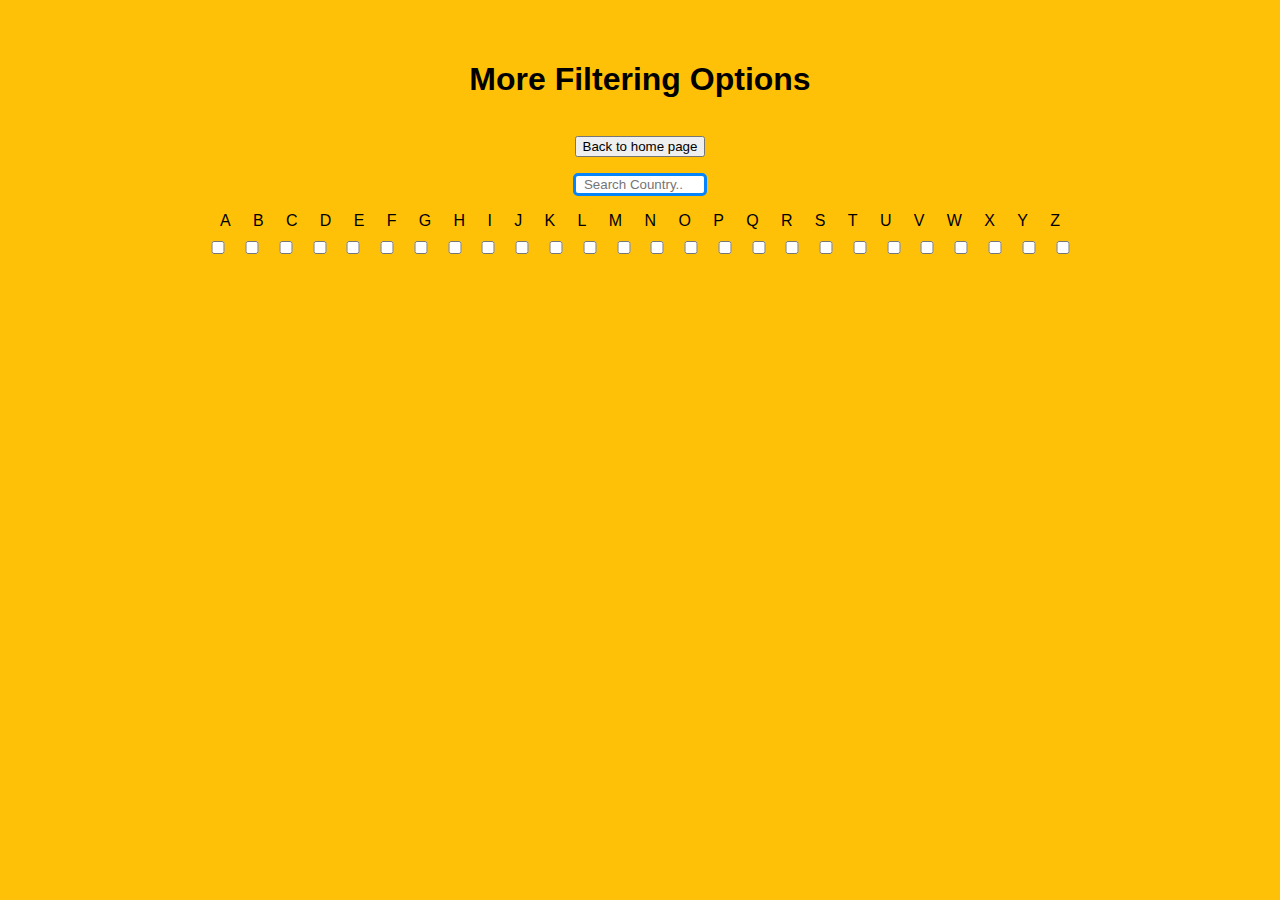
==== more-filtering.html @ 71b51fdc "Style modifications/ check box and search" ====
<!DOCTYPE html>
<html lang="en">
<head>
    <link rel="stylesheet" href="./more-filtering.css">
    <meta charset="UTF-8">
    <meta http-equiv="X-UA-Compatible" content="IE=edge">
    <meta name="viewport" content="width=device-width, initial-scale=1.0">
    <title>More Filtering Options</title>
    <link href="https://cdn.jsdelivr.net/npm/bootstrap@5.0.2/dist/css/bootstrap.min.css" rel="stylesheet"
        integrity="sha384-EVSTQN3/azprG1Anm3QDgpJLIm9Nao0Yz1ztcQTwFspd3yD65VohhpuuCOmLASjC" crossorigin="anonymous">
</head>
<body style="background-color: #ffc107;">
    <div class="container-h-1">
        <h1 class="fade-in-down">More Filtering Options</h1>
    </div>

    <div class="btn2">
        <button onclick="window.location.href='http://127.0.0.1:5500/';" class="btn" value="button">Back to home page</button>
    </div>

    <!-- Search Bar----------------------------------------------------------------->
    <div class="searchBox">
        <input class="searchB" type="search" placeholder="Search Country..">
    </div>
    <!-- --------------------------------------------------------------------------->

<!-- // #region  -->
    <div id="boxFiltering">
        <div class="abc">
        <label for="checkbox">A</label>
        <label for="checkbox">B</label>
        <label for="checkbox">C</label>
        <label for="checkbox">D</label>
        <label for="checkbox">E</label>
        <label for="checkbox">F</label>
        <label for="checkbox">G</label>
        <label for="checkbox">H</label>
        <label for="checkbox">I</label>
        <label for="checkbox">J</label>
        <label for="checkbox">K</label>
        <label for="checkbox">L</label>
        <label for="checkbox">M</label>
        <label for="checkbox">N</label>
        <label for="checkbox">O</label>
        <label for="checkbox">P</label>
        <label for="checkbox">Q</label>
        <label for="checkbox">R</label>
        <label for="checkbox">S</label>
        <label for="checkbox">T</label>
        <label for="checkbox">U</label>
        <label for="checkbox">V</label>
        <label for="checkbox">W</label>
        <label for="checkbox">X</label>
        <label for="checkbox">Y</label>
        <label for="checkbox">Z</label>
        
        </div>
        <div class="inputCheck">
            <input value="a" id="checkbox" type="checkbox">

            <input value="b" id="checkbox" type="checkbox">
            
            
            <input value="c" id="checkbox" type="checkbox">
            
            
            <input value="d" id="checkbox" type="checkbox">
            
            
            <input value="e" id="checkbox" type="checkbox">
            
            
            <input value="f" id="checkbox" type="checkbox">
            
            
            <input value="g" id="checkbox" type="checkbox">
            
            
            <input value="h" id="checkbox" type="checkbox">
            
            
            <input value="i" id="checkbox" type="checkbox">
            
            
            <input value="j" id="checkbox" type="checkbox">
            
            
            <input value="k" id="checkbox" type="checkbox">
            
            
            <input value="l" id="checkbox" type="checkbox">
            
            
            <input value="m" id="checkbox" type="checkbox">
            
            
            <input value="n" id="checkbox" type="checkbox">
            
            
            <input value="o" id="checkbox" type="checkbox">
            
            
            <input value="p" id="checkbox" type="checkbox">
            
            
            <input value="q" id="checkbox" type="checkbox">
            
            
            <input value="r" id="checkbox" type="checkbox">
            
            
            <input value="s" id="checkbox" type="checkbox">
            
            
            <input value="t" id="checkbox" type="checkbox">
            
            
            <input value="u" id="checkbox" type="checkbox">
            
            
            <input value="v" id="checkbox" type="checkbox">
            
            
            <input value="w" id="checkbox" type="checkbox">
            
            
            <input value="x" id="checkbox" type="checkbox">
            
            
            <input value="y" id="checkbox" type="checkbox">
            
            
            <input value="z" id="checkbox" type="checkbox">

        </div>
    </div>
<!-- // #region end  -->

<!-- Cards ------------------------------------------------------------------------->
    <div id="container">
        
    </div>
<!---------------------------------------------------------------------------------->
    <script src="https://cdn.jsdelivr.net/npm/@popperjs/core@2.11.6/dist/umd/popper.min.js"
        integrity="sha384-oBqDVmMz9ATKxIep9tiCxS/Z9fNfEXiDAYTujMAeBAsjFuCZSmKbSSUnQlmh/jp3"
        crossorigin="anonymous"></script>
    <script src="https://cdn.jsdelivr.net/npm/bootstrap@5.3.0-alpha2/dist/js/bootstrap.min.js"
        integrity="sha384-heAjqF+bCxXpCWLa6Zhcp4fu20XoNIA98ecBC1YkdXhszjoejr5y9Q77hIrv8R9i"
        crossorigin="anonymous"></script>
    <!-- <script src="./response.js"></script> -->
    <script src="./moreFiltering.js" type="module"></script>
</body>
</body>
</html>
---- more-filtering.css ----
body {
  font-family: Helvetica Neue, Arial, sans-serif;
  background-color: #ffc107;
}

#container {
  display: flex;
  flex-direction: row;
  justify-content: center;
  flex-wrap: wrap;
  gap: 10px;
  padding-top: 4em;
}

.container-h-1 {
  padding-top: 2em;
  max-width: 100%;
  display: flex;
  justify-content: center;
}

.btn2 {
  display: flex;
  justify-content: center;
  padding: 1em;
}

.btn:hover {
  background-color: #0d6efd;
}

.fade-in-down {
  animation: fade-in-down 2s ease 1;
}
@keyframes fade-in-down {
  0% {
    opacity: 0;
    transform: translateY(-20px);
  }
  100% {
    opacity: 1;
    transform: translateY(0);
  }
}

.abc,
.inputCheck {
  width: 70%;
  display: flex;
  justify-content: space-evenly;
  padding-bottom: 0.5em;
}

#boxFiltering {
  height: 18px;
  display: flex;
  flex-wrap: wrap;
  justify-content: space-evenly;
  padding-bottom: 1em;
}

#checkbox {
  width: 1.5em;
}

.searchBox {
  display: flex;
  justify-content: center;
  padding-bottom: 1em;
}

.searchB:hover {
  border-color: #0d6efd;
}

.searchB {
  border: solid 3px #0584fc;
  border-radius: 5px;
  width: 10em;
  text-align: center;
}

.card-body {
  display: flex;
  flex-direction: column;
  align-items: center;
}

.card-title,
.btn,
.btn-primary {
  text-align: center;
}
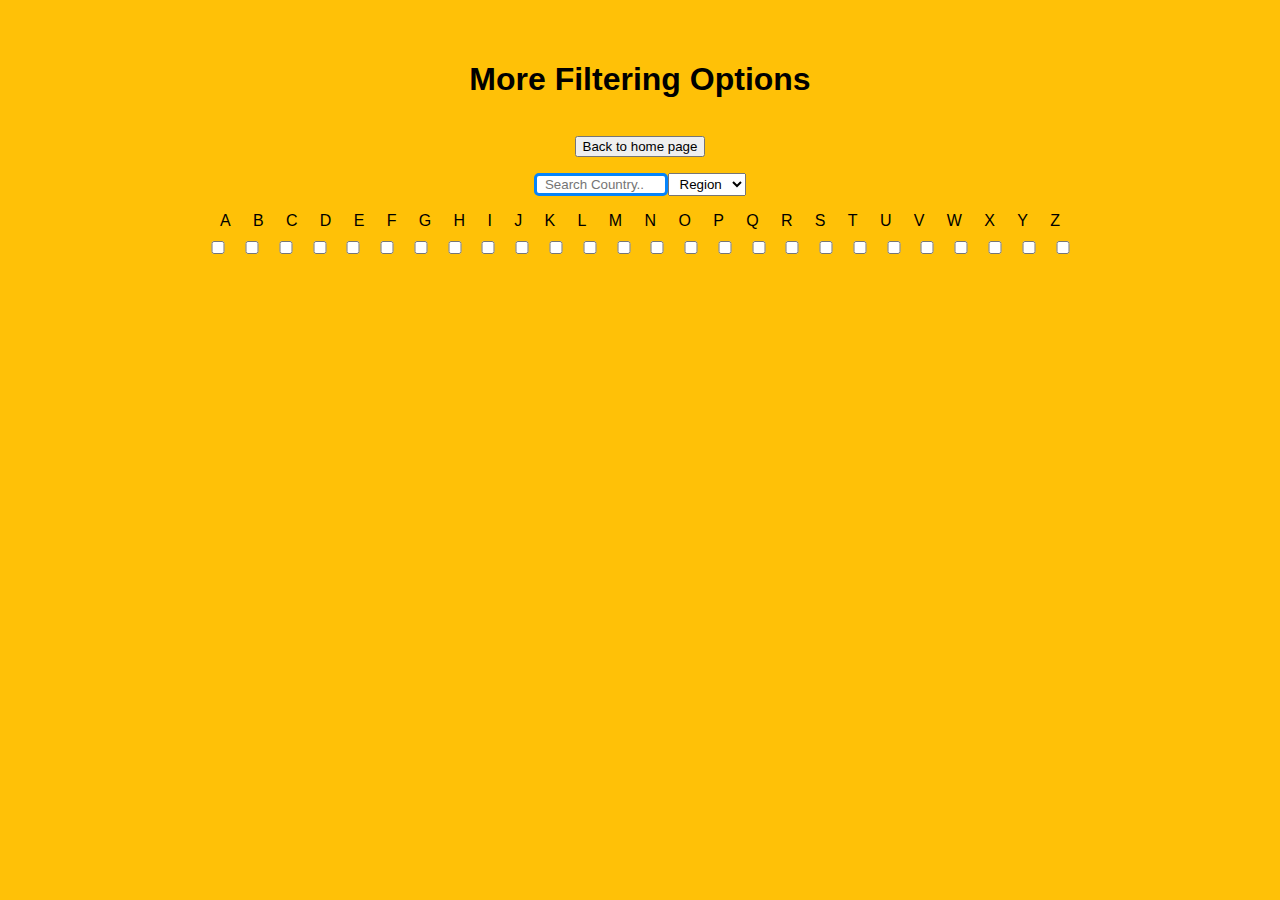
==== commit 0c55d8c2: "Added dropdown filter for regions" ====
--- a/more-filtering.html
+++ b/more-filtering.html
@@ -21,10 +21,24 @@
     <!-- Search Bar----------------------------------------------------------------->
     <div class="searchBox">
         <input class="searchB" type="search" placeholder="Search Country..">
+
+        
+            <select name="regions" id="regions">
+                <option selected style="text-align: center;">Region</option>
+                <option value="Americas">Americas</option>
+                <option value="Asia">Asia</option>
+                <option value="Europe">Europe</option>
+                <option value="Oceania">Oceania</option>
+        
+            </select>
+        
     </div>
     <!-- --------------------------------------------------------------------------->
 
-<!-- // #region  -->
+    
+
+    <!-- Checkboxes  -->
+    <!-- // #region  -->
     <div id="boxFiltering">
         <div class="abc">
         <label for="checkbox">A</label>
@@ -134,13 +148,13 @@
 
         </div>
     </div>
-<!-- // #region end  -->
+    <!-- // #region end  -->
 
-<!-- Cards ------------------------------------------------------------------------->
-    <div id="container">
+    <!-- Cards --------------------------------------------------------------------->
+    <div class="container" id="container">
         
     </div>
-<!---------------------------------------------------------------------------------->
+    <!------------------------------------------------------------------------------>
     <script src="https://cdn.jsdelivr.net/npm/@popperjs/core@2.11.6/dist/umd/popper.min.js"
         integrity="sha384-oBqDVmMz9ATKxIep9tiCxS/Z9fNfEXiDAYTujMAeBAsjFuCZSmKbSSUnQlmh/jp3"
         crossorigin="anonymous"></script>
--- a/more-filtering.css
+++ b/more-filtering.css
@@ -91,3 +91,37 @@
 .btn-primary {
   text-align: center;
 }
+
+
+.container {
+  padding: 50px;
+  transition: transform .2s; /* Animation */
+  width: 200px;
+  height: 200px;
+  margin: 0 auto;
+}
+
+.card:hover {
+  animation: shake 0.82s cubic-bezier(.36,.07,.19,.97) both;
+  transform: translate3d(0, 0, 0);
+  backface-visibility: hidden;
+  perspective: 1000px;
+}
+
+@keyframes shake {
+  10%, 90% {
+    transform: translate3d(-1px, 0, 0);
+  }
+  
+  20%, 80% {
+    transform: translate3d(2px, 0, 0);
+  }
+
+  30%, 50%, 70% {
+    transform: translate3d(-4px, 0, 0);
+  }
+
+  40%, 60% {
+    transform: translate3d(4px, 0, 0);
+  }
+}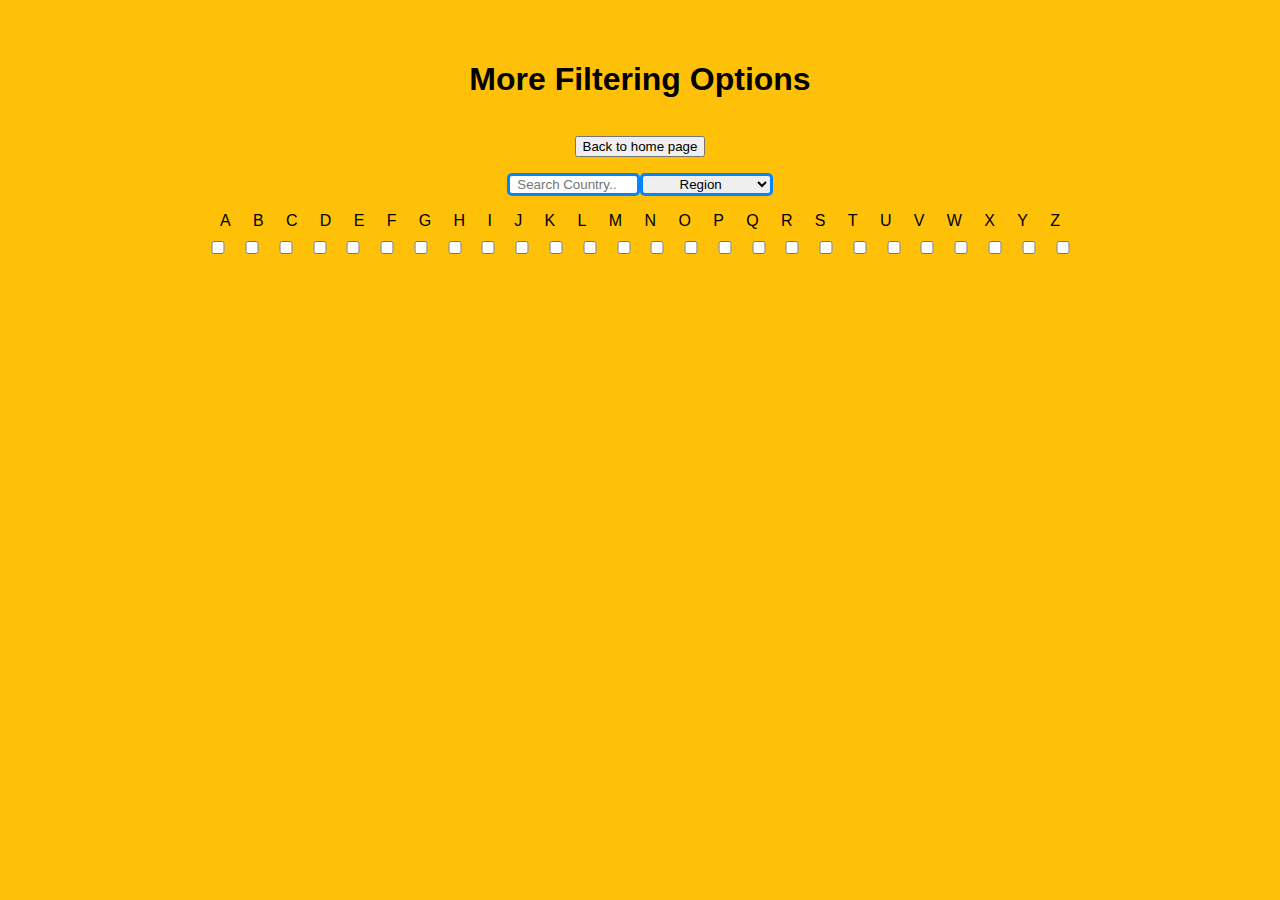
==== commit 744332bd: "Modifued options" ====
--- a/more-filtering.html
+++ b/more-filtering.html
@@ -22,9 +22,9 @@
     <div class="searchBox">
         <input class="searchB" type="search" placeholder="Search Country..">
 
-        
             <select name="regions" id="regions">
                 <option selected style="text-align: center;">Region</option>
+                <option value="Africa">Africa</option>
                 <option value="Americas">Americas</option>
                 <option value="Asia">Asia</option>
                 <option value="Europe">Europe</option>
@@ -34,9 +34,6 @@
         
     </div>
     <!-- --------------------------------------------------------------------------->
-
-    
-
     <!-- Checkboxes  -->
     <!-- // #region  -->
     <div id="boxFiltering">
--- a/more-filtering.css
+++ b/more-filtering.css
@@ -69,11 +69,15 @@
   padding-bottom: 1em;
 }
 
+#regions:hover {
+  border-color: #0d6efd;
+}
+
 .searchB:hover {
   border-color: #0d6efd;
 }
 
-.searchB {
+.searchB, #regions {
   border: solid 3px #0584fc;
   border-radius: 5px;
   width: 10em;
@@ -124,4 +128,6 @@
   40%, 60% {
     transform: translate3d(4px, 0, 0);
   }
-}+}
+
+ 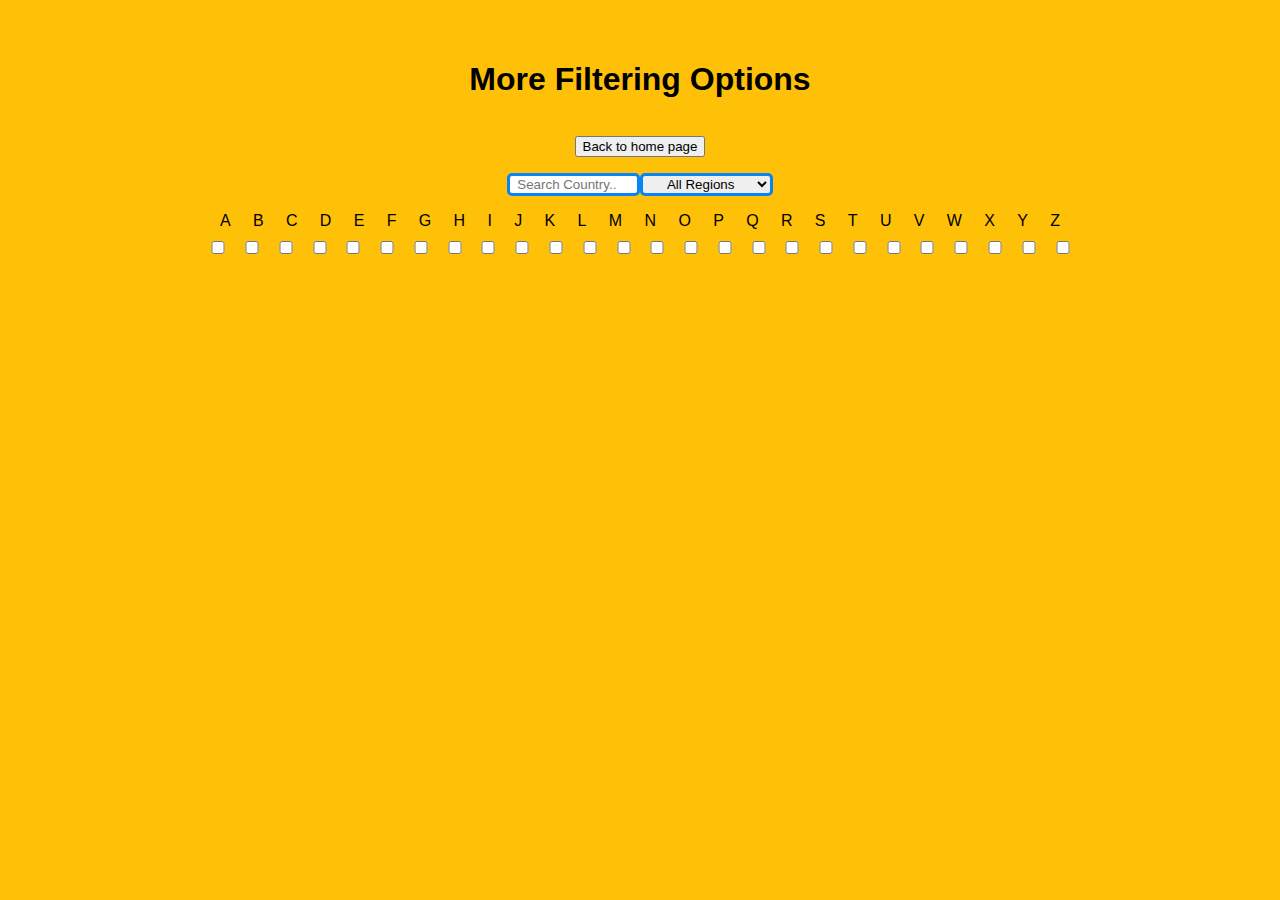
==== commit e3d03c52: "Changed to all regions on dropdown" ====
--- a/more-filtering.html
+++ b/more-filtering.html
@@ -23,7 +23,7 @@
         <input class="searchB" type="search" placeholder="Search Country..">
 
             <select name="regions" id="regions">
-                <option selected style="text-align: center;">Region</option>
+                <option selected style="text-align: center;">All Regions</option>
                 <option value="Africa">Africa</option>
                 <option value="Americas">Americas</option>
                 <option value="Asia">Asia</option>
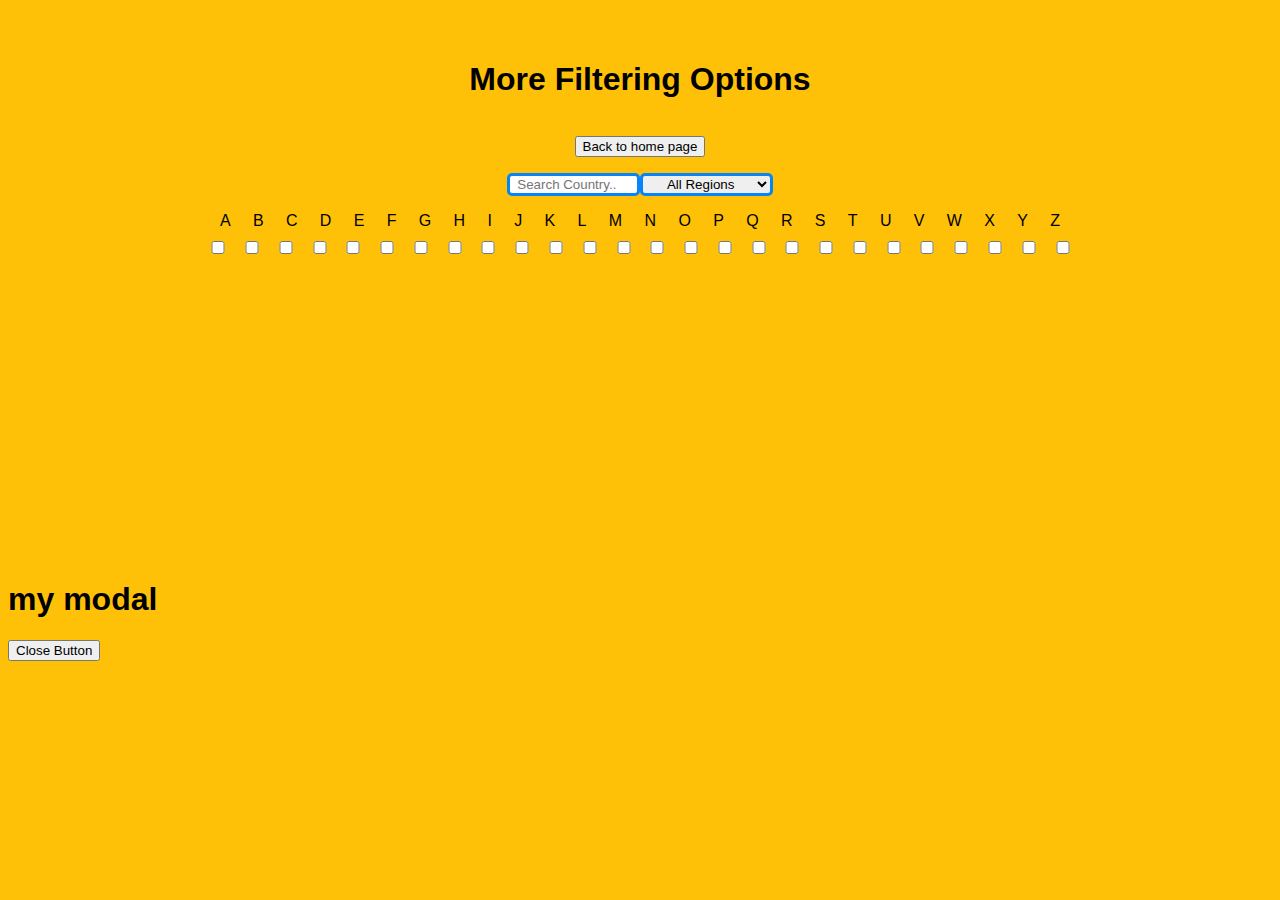
==== commit f92d8afb: "Modal added" ====
--- a/more-filtering.html
+++ b/more-filtering.html
@@ -11,7 +11,7 @@
 </head>
 <body style="background-color: #ffc107;">
     <div class="container-h-1">
-        <h1 class="fade-in-down">More Filtering Options</h1>
+        <h1 class="fade-in-down ">More Filtering Options</h1>
     </div>
 
     <div class="btn2">
@@ -152,6 +152,27 @@
         
     </div>
     <!------------------------------------------------------------------------------>
+
+    <div id="modal" class="myModal visually-hidden">
+        <div class="myModal-content">
+            <h1>my modal</h1>
+            <button class="btn btn-secondary"id="closeModal">Close Button</button>
+        </div>
+                <!-- <tr>
+                    <th scope="col">Coat of Arms</th>
+                    <th scope="col">Subregion</th>
+                    <th scope="col">Timezones</th>
+                    <th scope="col">Currencies</th>
+                    
+                </tr>
+            </thead>
+            <tbody id="tableBodyFiltering">
+                <div id="modalClose">
+
+                </div>
+            </tbody>
+        </table> -->
+    </div>
     <script src="https://cdn.jsdelivr.net/npm/@popperjs/core@2.11.6/dist/umd/popper.min.js"
         integrity="sha384-oBqDVmMz9ATKxIep9tiCxS/Z9fNfEXiDAYTujMAeBAsjFuCZSmKbSSUnQlmh/jp3"
         crossorigin="anonymous"></script>
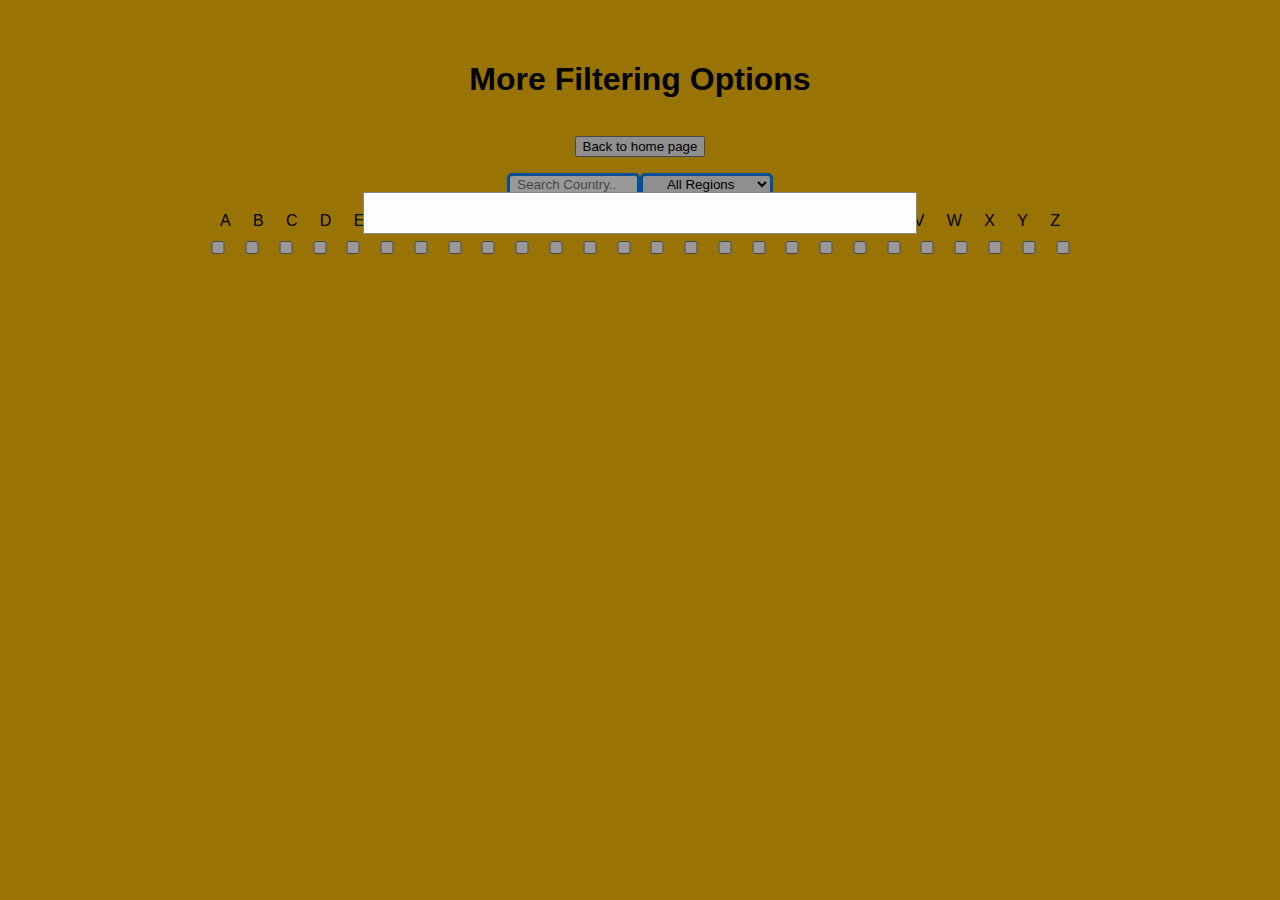
==== commit 3c5730af: "Added ID and value to All Regions option" ====
--- a/more-filtering.html
+++ b/more-filtering.html
@@ -23,12 +23,12 @@
         <input class="searchB" type="search" placeholder="Search Country..">
 
             <select name="regions" id="regions">
-                <option selected style="text-align: center;">All Regions</option>
-                <option value="Africa">Africa</option>
-                <option value="Americas">Americas</option>
-                <option value="Asia">Asia</option>
-                <option value="Europe">Europe</option>
-                <option value="Oceania">Oceania</option>
+                <option id="all" selected class="dropdownSelections" value="All Regions">All Regions</option>
+                <option class="dropdownSelections" value="Africa">Africa</option>
+                <option class="dropdownSelections" value="Americas">Americas</option>
+                <option class="dropdownSelections" value="Asia">Asia</option>
+                <option class="dropdownSelections" value="Europe">Europe</option>
+                <option class="dropdownSelections" value="Oceania">Oceania</option>
         
             </select>
         
@@ -155,8 +155,8 @@
 
     <div id="modal" class="myModal visually-hidden">
         <div class="myModal-content">
-            <h1>my modal</h1>
-            <button class="btn btn-secondary"id="closeModal">Close Button</button>
+            
+            <!-- <button class="btn btn-secondary"id="closeModal">Close Button</button> -->
         </div>
                 <!-- <tr>
                     <th scope="col">Coat of Arms</th>
--- a/more-filtering.css
+++ b/more-filtering.css
@@ -77,7 +77,8 @@
   border-color: #0d6efd;
 }
 
-.searchB, #regions {
+.searchB,
+#regions {
   border: solid 3px #0584fc;
   border-radius: 5px;
   width: 10em;
@@ -96,38 +97,78 @@
   text-align: center;
 }
 
-
 .container {
   padding: 50px;
-  transition: transform .2s; /* Animation */
+  transition: transform 0.2s; /* Animation */
   width: 200px;
   height: 200px;
   margin: 0 auto;
 }
 
 .card:hover {
-  animation: shake 0.82s cubic-bezier(.36,.07,.19,.97) both;
+  animation: shake 0.82s cubic-bezier(0.36, 0.07, 0.19, 0.97) both;
   transform: translate3d(0, 0, 0);
   backface-visibility: hidden;
   perspective: 1000px;
 }
 
 @keyframes shake {
-  10%, 90% {
+  10%,
+  90% {
     transform: translate3d(-1px, 0, 0);
   }
-  
-  20%, 80% {
+
+  20%,
+  80% {
     transform: translate3d(2px, 0, 0);
   }
 
-  30%, 50%, 70% {
+  30%,
+  50%,
+  70% {
     transform: translate3d(-4px, 0, 0);
   }
 
-  40%, 60% {
+  40%,
+  60% {
     transform: translate3d(4px, 0, 0);
   }
 }
 
- +.myModal {
+  /* display: none; */
+  position: fixed;
+  z-index: 1;
+  left: 0;
+  top: 0;
+  width: 100%;
+  height: 100%;
+  overflow: auto;
+  background-color: rgba(0, 0, 0, 0.4);
+}
+.myModal-content {
+  text-align: center;
+  padding: 2em;
+  background-color: #fefefe;
+  margin: 15% auto; /* 15% from the top and centered */
+  padding: 20px;
+  border: 1px solid #888;
+  width: 40%; /* Could be more or less, depending on screen size */
+}
+
+#closeModal {
+  margin-top: 2em;
+}
+
+.close {
+  float: right;
+  font-size: 28px;
+  font-weight: bold;
+}
+
+.close:hover,
+.close:focus {
+  color: #000;
+  text-decoration: none;
+  cursor: pointer;
+}
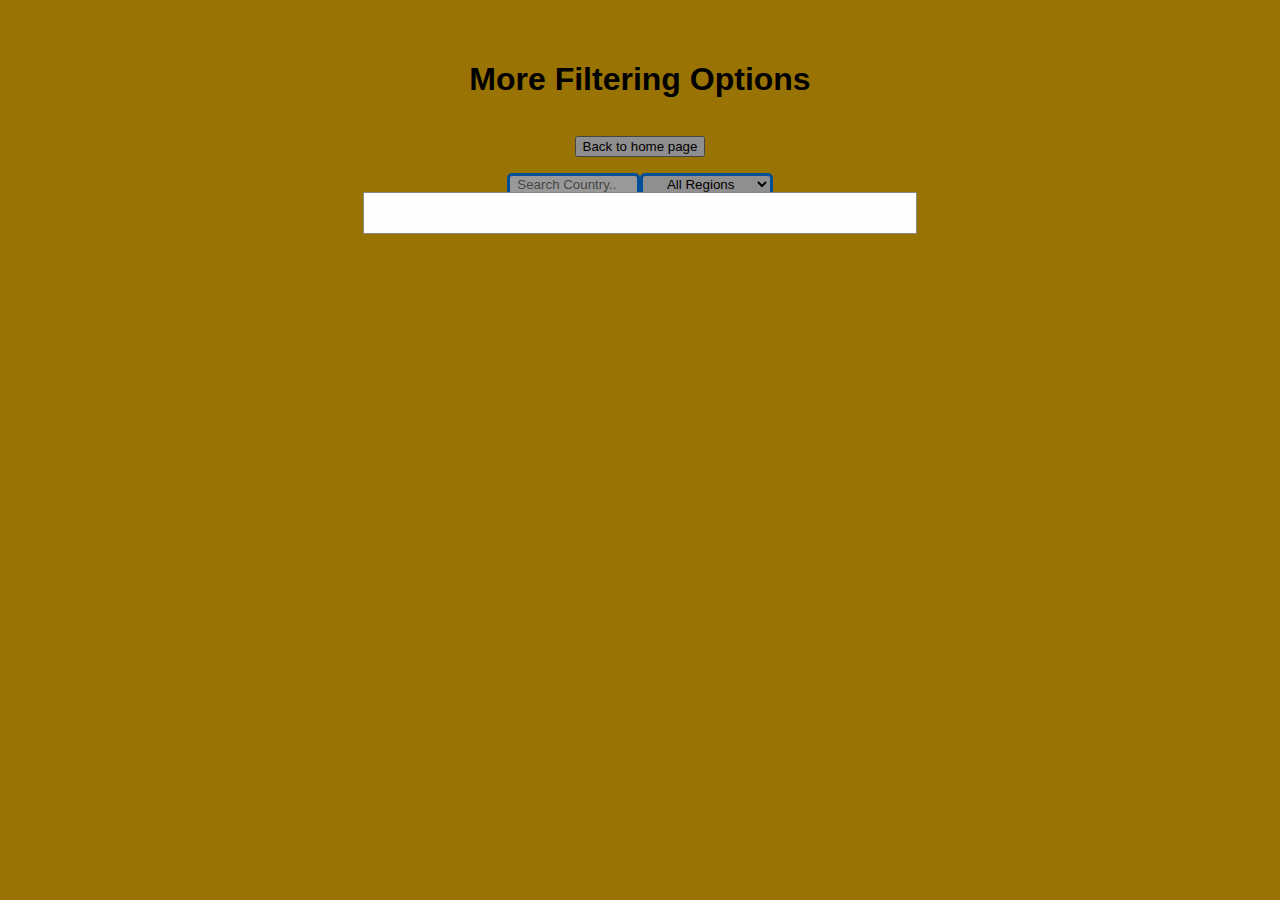
==== commit d10443fa: "Notes added" ====
--- a/more-filtering.html
+++ b/more-filtering.html
@@ -9,19 +9,24 @@
     <link href="https://cdn.jsdelivr.net/npm/bootstrap@5.0.2/dist/css/bootstrap.min.css" rel="stylesheet"
         integrity="sha384-EVSTQN3/azprG1Anm3QDgpJLIm9Nao0Yz1ztcQTwFspd3yD65VohhpuuCOmLASjC" crossorigin="anonymous">
 </head>
+
+<!-- //SECTION - H1 & back to home button ----------------------------------------->
 <body style="background-color: #ffc107;">
     <div class="container-h-1">
         <h1 class="fade-in-down ">More Filtering Options</h1>
     </div>
-
+<!-- Back to home  -->
     <div class="btn2">
-        <button onclick="window.location.href='http://127.0.0.1:5500/';" class="btn" value="button">Back to home page</button>
+        <button onclick="window.location.href='http://127.0.0.1:5500/';" 
+        class="btn" 
+        value="button"
+        >Back to home page
+        </button>
     </div>
 
-    <!-- Search Bar----------------------------------------------------------------->
+    <!-- //SECTION Search Bar------------------------------------------------------->
     <div class="searchBox">
         <input class="searchB" type="search" placeholder="Search Country..">
-
             <select name="regions" id="regions">
                 <option id="all" selected class="dropdownSelections" value="All Regions">All Regions</option>
                 <option class="dropdownSelections" value="Africa">Africa</option>
@@ -29,14 +34,14 @@
                 <option class="dropdownSelections" value="Asia">Asia</option>
                 <option class="dropdownSelections" value="Europe">Europe</option>
                 <option class="dropdownSelections" value="Oceania">Oceania</option>
-        
             </select>
-        
     </div>
-    <!-- --------------------------------------------------------------------------->
+
+    <!-- //SECTION Checboxes-------------------------------------------------------->  
+    <!-- //NOTE - Checkboxes to be inplemented at a later date  -->
     <!-- Checkboxes  -->
     <!-- // #region  -->
-    <div id="boxFiltering">
+    <!-- <div id="boxFiltering">
         <div class="abc">
         <label for="checkbox">A</label>
         <label for="checkbox">B</label>
@@ -144,34 +149,17 @@
             <input value="z" id="checkbox" type="checkbox">
 
         </div>
-    </div>
+    </div> -->
     <!-- // #region end  -->
 
-    <!-- Cards --------------------------------------------------------------------->
+    <!-- //SECTION - Cards container------------------------------------------------>  
     <div class="container" id="container">
         
     </div>
     <!------------------------------------------------------------------------------>
 
     <div id="modal" class="myModal visually-hidden">
-        <div class="myModal-content">
-            
-            <!-- <button class="btn btn-secondary"id="closeModal">Close Button</button> -->
-        </div>
-                <!-- <tr>
-                    <th scope="col">Coat of Arms</th>
-                    <th scope="col">Subregion</th>
-                    <th scope="col">Timezones</th>
-                    <th scope="col">Currencies</th>
-                    
-                </tr>
-            </thead>
-            <tbody id="tableBodyFiltering">
-                <div id="modalClose">
-
-                </div>
-            </tbody>
-        </table> -->
+        <div class="myModal-content"></div>
     </div>
     <script src="https://cdn.jsdelivr.net/npm/@popperjs/core@2.11.6/dist/umd/popper.min.js"
         integrity="sha384-oBqDVmMz9ATKxIep9tiCxS/Z9fNfEXiDAYTujMAeBAsjFuCZSmKbSSUnQlmh/jp3"
